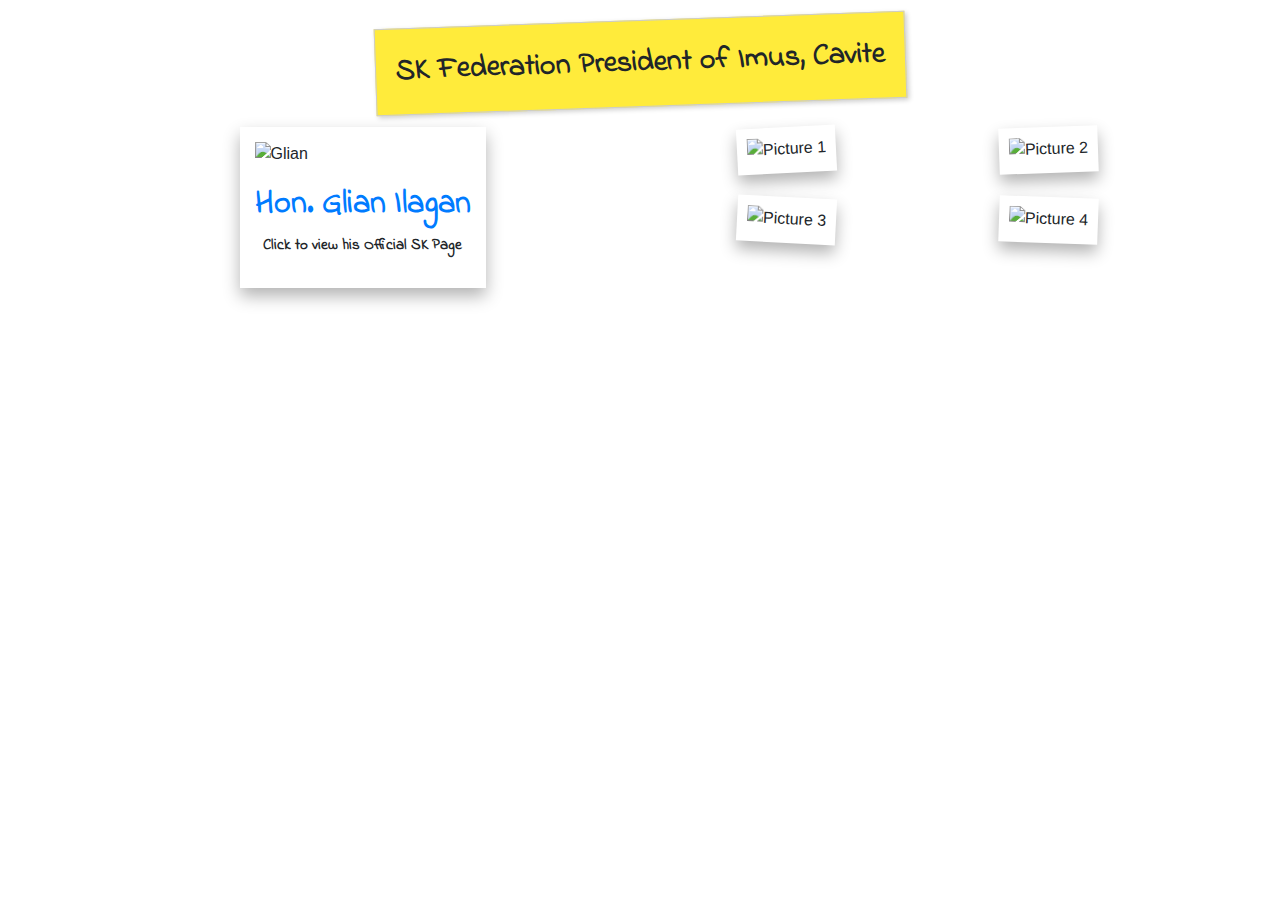
==== FA5/index.html @ ab441b16 "Add files via upload" ====
<!DOCTYPE html>
<html lang="en">
<head>
    <meta charset="UTF-8">
    <meta name="viewport" content="width=device-width, initial-scale=1.0">
    <title>Glian - SK Federation of Imus, Cavite</title>
    <link rel="stylesheet" href="https://fonts.googleapis.com/css2?family=Indie+Flower&display=swap">
    <link rel="stylesheet" href="index.css">
    <link rel="stylesheet" href="https://maxcdn.bootstrapcdn.com/bootstrap/4.5.2/css/bootstrap.min.css">
</head>
<body>
    <div class="container d-flex flex-column align-items-center">
        <div class="scrapbook-title w-35">
            SK Federation President of Imus, Cavite
        </div>
        <div class="row w-100">
            <div class="col-md-6 d-flex justify-content-center mb-4">
                <div class="polaroid">
                    <img src="https://scontent.fmnl4-3.fna.fbcdn.net/v/t39.30808-6/429667061_122123164358196147_3590416014185668863_n.jpg?_nc_cat=110&ccb=1-7&_nc_sid=5f2048&_nc_eui2=AeF85jP29KhST9dYaJUdlCyx869Ob7g0EVPzr05vuDQRUz17uop60EU5OO_FLV0_R0tP2_2rBea-nrnf3kgyDxAx&_nc_ohc=GA7XDf9xAHsQ7kNvgH_vkrB&_nc_ht=scontent.fmnl4-3.fna&oh=00_AYBhw1aQ9YLsnXVtW1Q0U3ZuPY3A-oeeeUGNL3WXonxKkw&oe=666FCD12" alt="Glian">
                    <div class="content">
                        <a href="https://www.facebook.com/profile.php?id=61555884434392" target="_blank">
                            <h2 style="font-weight: bold;">Hon. Glian Ilagan</h2> 
                        </a> 
                        <p> Click to view his Official SK Page </p>                      
                    </div>
                </div>
            </div>
            <div class="col-md-6 d-flex flex-column align-items-center">
                <div class="row w-100">
                    <div class="col-12 col-md-6 d-flex justify-content-center mb-4">
                        <div class="polaroid horizontal-polaroid horizontal-polaroid-1">
                            <img src="https://scontent.fmnl4-7.fna.fbcdn.net/v/t39.30808-6/447697941_122152180472196147_3714197559974132060_n.jpg?_nc_cat=108&ccb=1-7&_nc_sid=5f2048&_nc_eui2=AeGKjPgZRUGSaPZ-DuV2PVD5hdYC9EL_JIiF1gL0Qv8kiGFwYUOCoEB_Pk-A6SwqkYwmJrAsNBnm7p1oVFDoEb5k&_nc_ohc=OW6RgIdsdIgQ7kNvgEcGUJt&_nc_ht=scontent.fmnl4-7.fna&oh=00_AYDluWkO3IwAKUAMxrVN2uEYGEjAhJl3rb42qGFRexNfkA&oe=666FAFA3" alt="Picture 1">
                        </div>
                    </div>
                    <div class="col-12 col-md-6 d-flex justify-content-center mb-4">
                        <div class="polaroid horizontal-polaroid horizontal-polaroid-2">
                            <img src="https://github.com/normanbareo/Norman-Patrick-Bareo-TC02-/blob/main/FA5/Assets/Screenshot%202024-06-13%20014229.png?raw=true" alt="Picture 2">
                        </div>
                    </div>
                    <div class="col-12 col-md-6 d-flex justify-content-center mb-4">
                        <div class="polaroid horizontal-polaroid horizontal-polaroid-3">
                            <img src="https://scontent.fmnl4-6.fna.fbcdn.net/v/t39.30808-6/429687393_122124561206196147_5685505524998081132_n.jpg?_nc_cat=111&ccb=1-7&_nc_sid=5f2048&_nc_eui2=AeEmn3UrSD-zguDfOCP65z5QyJe-f9b_NqLIl75_1v82ov-WSPrLAr0fSmaHfnlm4hjshLDYSTh9GjY1vTS52Xnk&_nc_ohc=ZtlvIRDQWokQ7kNvgEP0rIt&_nc_ht=scontent.fmnl4-6.fna&oh=00_AYBCmzLGhr6GQ8EsMKhLy7VSMa8fBrbNafL4X-u_u4JKNg&oe=666FB68C" alt="Picture 3">
                        </div>
                    </div>
                    <div class="col-12 col-md-6 d-flex justify-content-center mb-4">
                        <div class="polaroid horizontal-polaroid horizontal-polaroid-4">
                            <img src="https://scontent.fmnl4-1.fna.fbcdn.net/v/t39.30808-6/431270554_122123844578196147_3789743684434501835_n.jpg?_nc_cat=106&ccb=1-7&_nc_sid=5f2048&_nc_eui2=AeGbAIKh4FWEGLxGfDPqr77Mtd5re2qDFqa13mt7aoMWpvLx3y5G8BMeDVPfygjNEZMEo4tH6XuqKCJHw5_zRqnV&_nc_ohc=9as1Nglw010Q7kNvgEMHJgp&_nc_ht=scontent.fmnl4-1.fna&oh=00_AYBQVACV9efrh9LmokElzn9dPVPBwtxQ7-0na1fy_-ymKA&oe=666FAEB7" alt="Picture 4">
                        </div>
                    </div>
                </div>
            </div>
        </div>
    </div>
    <script src="https://ajax.googleapis.com/ajax/libs/jquery/3.5.1/jquery.min.js"></script>
    <script src="https://cdnjs.cloudflare.com/ajax/libs/popper.js/1.16.0/umd/popper.min.js"></script>
    <script src="https://maxcdn.bootstrapcdn.com/bootstrap/4.5.2/js/bootstrap.min.js"></script>
</body>
</html>
---- FA5/index.css ----
body {
    height: 100vh;
    background: url('https://github.com/normanbareo/Norman-Patrick-Bareo-TC02-/blob/main/FA5/Assets/429773154_122123163338196147_8904734606216274972_n%20(1).jpg?raw=true');
    background-size: cover;
    font-family: 'Indie Flower', cursive;
    background-repeat: repeat-y;
}
.scrapbook-title {
    background-color: #ffeb3b;
    padding: 20px;
    border: 1px solid #ccc;
    box-shadow: 2px 2px 5px rgba(0,0,0,0.2);
    font-family: 'Indie Flower', cursive;
    font-size: 30px;
    text-align: center;
    margin: 20px 0;
    transform: rotate(-2deg);
    position: relative;
    font-weight: bold;
}
.polaroid {
    padding: 15px;
    background: white;
    box-shadow: 0 8px 16px rgba(0,0,0,0.3);
    transition: transform 0.5s, opacity 0.5s;
    opacity: 1;
    height: auto;
}
.polaroid img {
    width: 100%;
    height: auto;
    border-bottom: 10px solid white;
}
.content {
    font-family: 'Indie Flower', cursive;
    text-align: center;
    font-size: 18px;
    font-weight: bold;
    margin-top: 10px;
}
.horizontal-polaroid {
    padding: 10px;
}
.horizontal-polaroid img {
    border-bottom: 2px solid white;
}
.content p {
    font-family: 'Indie Flower', cursive;
    font-size: 15px;
    font-weight: bold;
    margin-top: 10px;
}
.horizontal-polaroid-1 {
    transform: rotate(-3deg);
}
.horizontal-polaroid-2 {
    transform: rotate(-2deg);
}
.horizontal-polaroid-3 {
    transform: rotate(3deg);
}
.horizontal-polaroid-4 {
    transform: rotate(2deg);
}
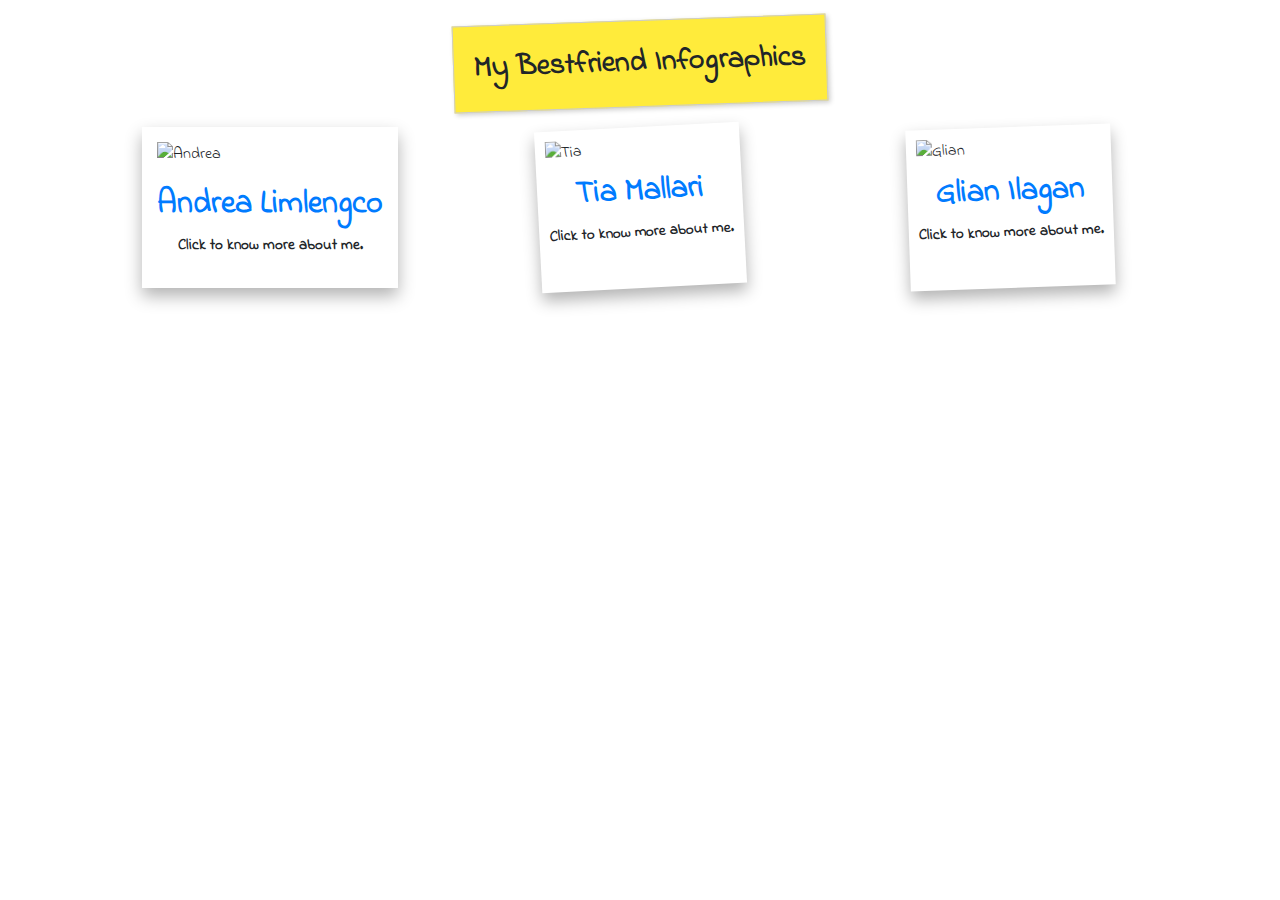
==== commit c4268f61: "Add files via upload" ====
--- a/FA5/index.html
+++ b/FA5/index.html
@@ -3,49 +3,110 @@
 <head>
     <meta charset="UTF-8">
     <meta name="viewport" content="width=device-width, initial-scale=1.0">
-    <title>Glian - SK Federation of Imus, Cavite</title>
+    <title>Index - My Bestfriend Infographics</title>
     <link rel="stylesheet" href="https://fonts.googleapis.com/css2?family=Indie+Flower&display=swap">
-    <link rel="stylesheet" href="index.css">
     <link rel="stylesheet" href="https://maxcdn.bootstrapcdn.com/bootstrap/4.5.2/css/bootstrap.min.css">
+    <style>
+        body {
+            height: 100vh;
+            background: url('https://github.com/normanbareo/Norman-Patrick-Bareo-TC02-/blob/main/FA5/Assets/brown-wood-textured-background-with-design-space.jpg?raw=true') no-repeat;
+            background-size: cover;
+            font-family: 'Indie Flower', cursive;
+            background-repeat: repeat-y;
+        }
+        .scrapbook-title {
+            background-color: #ffeb3b;
+            padding: 20px;
+            border: 1px solid #ccc;
+            box-shadow: 2px 2px 5px rgba(0,0,0,0.2);
+            font-family: 'Indie Flower', cursive;
+            font-size: 30px;
+            text-align: center;
+            margin: 20px 0;
+            transform: rotate(-2deg);
+            position: relative;
+            font-weight: bold;
+        }
+        .polaroid {
+            padding: 15px;
+            background: white;
+            box-shadow: 0 8px 16px rgba(0,0,0,0.3);
+            transition: transform 0.5s, opacity 0.5s;
+            opacity: 1;
+            height: auto;
+        }
+        .polaroid img {
+            width: 100%;
+            height: auto;
+            border-bottom: 10px solid white;
+        }
+        .content {
+            text-align: center;
+            font-size: 18px;
+            font-weight: bold;
+            margin-top: 10px;
+        }
+        .horizontal-polaroid {
+            padding: 10px;
+        }
+        .horizontal-polaroid img {
+            border-bottom: 2px solid white;
+        }
+        .content p {
+            font-size: 15px;
+            font-weight: bold;
+            margin-top: 10px;
+        }
+        .horizontal-polaroid-1 {
+            transform: rotate(-3deg);
+        }
+        .horizontal-polaroid-2 {
+            transform: rotate(-2deg);
+        }
+        .horizontal-polaroid-3 {
+            transform: rotate(3deg);
+        }
+        .horizontal-polaroid-4 {
+            transform: rotate(2deg);
+        }
+    </style>
 </head>
 <body>
     <div class="container d-flex flex-column align-items-center">
         <div class="scrapbook-title w-35">
-            SK Federation President of Imus, Cavite
+            My Bestfriend Infographics
         </div>
         <div class="row w-100">
-            <div class="col-md-6 d-flex justify-content-center mb-4">
+            <div class="col-md-4 d-flex justify-content-center mb-4">
                 <div class="polaroid">
-                    <img src="https://scontent.fmnl4-3.fna.fbcdn.net/v/t39.30808-6/429667061_122123164358196147_3590416014185668863_n.jpg?_nc_cat=110&ccb=1-7&_nc_sid=5f2048&_nc_eui2=AeF85jP29KhST9dYaJUdlCyx869Ob7g0EVPzr05vuDQRUz17uop60EU5OO_FLV0_R0tP2_2rBea-nrnf3kgyDxAx&_nc_ohc=GA7XDf9xAHsQ7kNvgH_vkrB&_nc_ht=scontent.fmnl4-3.fna&oh=00_AYBhw1aQ9YLsnXVtW1Q0U3ZuPY3A-oeeeUGNL3WXonxKkw&oe=666FCD12" alt="Glian">
+                    <img src="https://scontent.fmnl4-7.fna.fbcdn.net/v/t39.30808-6/272515525_5625723490774526_1463650945141179511_n.jpg?_nc_cat=108&ccb=1-7&_nc_sid=5f2048&_nc_eui2=AeGnudK0SL5ZSZRV6j_ICCtaPirI9bVITE0-Ksj1tUhMTRQWgga_6F6kTFWm-alWjA1XW9khybmFfphhkpa60CUZ&_nc_ohc=P8OaXX714OgQ7kNvgF2rZ6w&_nc_ht=scontent.fmnl4-7.fna&oh=00_AYAPiyo2q13qOpjP7L-rKZiM4JaxRWvSSHtSSxM92HRd2A&oe=666F845F" alt="Andrea">
                     <div class="content">
-                        <a href="https://www.facebook.com/profile.php?id=61555884434392" target="_blank">
-                            <h2 style="font-weight: bold;">Hon. Glian Ilagan</h2> 
+                        <a href="Andrea_inline.html" target="_blank">
+                            <h2 style="font-weight: bold;">Andrea Limlengco</h2> 
                         </a> 
-                        <p> Click to view his Official SK Page </p>                      
+                        <p> Click to know more about me. </p>
                     </div>
                 </div>
             </div>
-            <div class="col-md-6 d-flex flex-column align-items-center">
-                <div class="row w-100">
-                    <div class="col-12 col-md-6 d-flex justify-content-center mb-4">
-                        <div class="polaroid horizontal-polaroid horizontal-polaroid-1">
-                            <img src="https://scontent.fmnl4-7.fna.fbcdn.net/v/t39.30808-6/447697941_122152180472196147_3714197559974132060_n.jpg?_nc_cat=108&ccb=1-7&_nc_sid=5f2048&_nc_eui2=AeGKjPgZRUGSaPZ-DuV2PVD5hdYC9EL_JIiF1gL0Qv8kiGFwYUOCoEB_Pk-A6SwqkYwmJrAsNBnm7p1oVFDoEb5k&_nc_ohc=OW6RgIdsdIgQ7kNvgEcGUJt&_nc_ht=scontent.fmnl4-7.fna&oh=00_AYDluWkO3IwAKUAMxrVN2uEYGEjAhJl3rb42qGFRexNfkA&oe=666FAFA3" alt="Picture 1">
-                        </div>
+            <div class="col-md-4 d-flex justify-content-center mb-4">
+                <div class="polaroid horizontal-polaroid horizontal-polaroid-1">
+                    <img src="https://github.com/normanbareo/Norman-Patrick-Bareo-TC02-/blob/main/FA5/Assets/Screenshot%202024-06-13%20002036.png?raw=true" alt="Tia">
+                    <div class="content">
+                        <a href="Tia_internal.html" target="_blank">
+                            <h2 style="font-weight: bold;">Tia Mallari</h2> 
+                        </a> 
+                        <p> Click to know more about me. </p>
                     </div>
-                    <div class="col-12 col-md-6 d-flex justify-content-center mb-4">
-                        <div class="polaroid horizontal-polaroid horizontal-polaroid-2">
-                            <img src="https://github.com/normanbareo/Norman-Patrick-Bareo-TC02-/blob/main/FA5/Assets/Screenshot%202024-06-13%20014229.png?raw=true" alt="Picture 2">
-                        </div>
-                    </div>
-                    <div class="col-12 col-md-6 d-flex justify-content-center mb-4">
-                        <div class="polaroid horizontal-polaroid horizontal-polaroid-3">
-                            <img src="https://scontent.fmnl4-6.fna.fbcdn.net/v/t39.30808-6/429687393_122124561206196147_5685505524998081132_n.jpg?_nc_cat=111&ccb=1-7&_nc_sid=5f2048&_nc_eui2=AeEmn3UrSD-zguDfOCP65z5QyJe-f9b_NqLIl75_1v82ov-WSPrLAr0fSmaHfnlm4hjshLDYSTh9GjY1vTS52Xnk&_nc_ohc=ZtlvIRDQWokQ7kNvgEP0rIt&_nc_ht=scontent.fmnl4-6.fna&oh=00_AYBCmzLGhr6GQ8EsMKhLy7VSMa8fBrbNafL4X-u_u4JKNg&oe=666FB68C" alt="Picture 3">
-                        </div>
-                    </div>
-                    <div class="col-12 col-md-6 d-flex justify-content-center mb-4">
-                        <div class="polaroid horizontal-polaroid horizontal-polaroid-4">
-                            <img src="https://scontent.fmnl4-1.fna.fbcdn.net/v/t39.30808-6/431270554_122123844578196147_3789743684434501835_n.jpg?_nc_cat=106&ccb=1-7&_nc_sid=5f2048&_nc_eui2=AeGbAIKh4FWEGLxGfDPqr77Mtd5re2qDFqa13mt7aoMWpvLx3y5G8BMeDVPfygjNEZMEo4tH6XuqKCJHw5_zRqnV&_nc_ohc=9as1Nglw010Q7kNvgEMHJgp&_nc_ht=scontent.fmnl4-1.fna&oh=00_AYBQVACV9efrh9LmokElzn9dPVPBwtxQ7-0na1fy_-ymKA&oe=666FAEB7" alt="Picture 4">
-                        </div>
+                </div>
+            </div>
+            <div class="col-md-4 d-flex justify-content-center mb-4">
+                <div class="polaroid horizontal-polaroid horizontal-polaroid-2">
+                    <img src="https://scontent.fmnl4-6.fna.fbcdn.net/v/t39.30808-6/336876744_1264115514189878_3103877192918456524_n.jpg?_nc_cat=111&ccb=1-7&_nc_sid=5f2048&_nc_eui2=AeH46cuQ0-jgDRmAHfw_7NIf4dD_5_IAbP7h0P_n8gBs_gC2fMFFTV8uj8pgU5xF22qCtaXeBsA-DuJrfxnyt7em&_nc_ohc=hIr4CXbLUUEQ7kNvgHZSQFT&_nc_ht=scontent.fmnl4-6.fna&oh=00_AYDu-WvMAxaBOgZPOpz1Qp3VPeD2XtuvtjgTpGKPPPOwAA&oe=666FAAFF" alt="Glian">
+                    <div class="content">
+                        <a href="Glian_external.html" target="_blank">
+                            <h2 style="font-weight: bold;">Glian Ilagan</h2> 
+                        </a> 
+                        <p> Click to know more about me. </p>
                     </div>
                 </div>
             </div>
